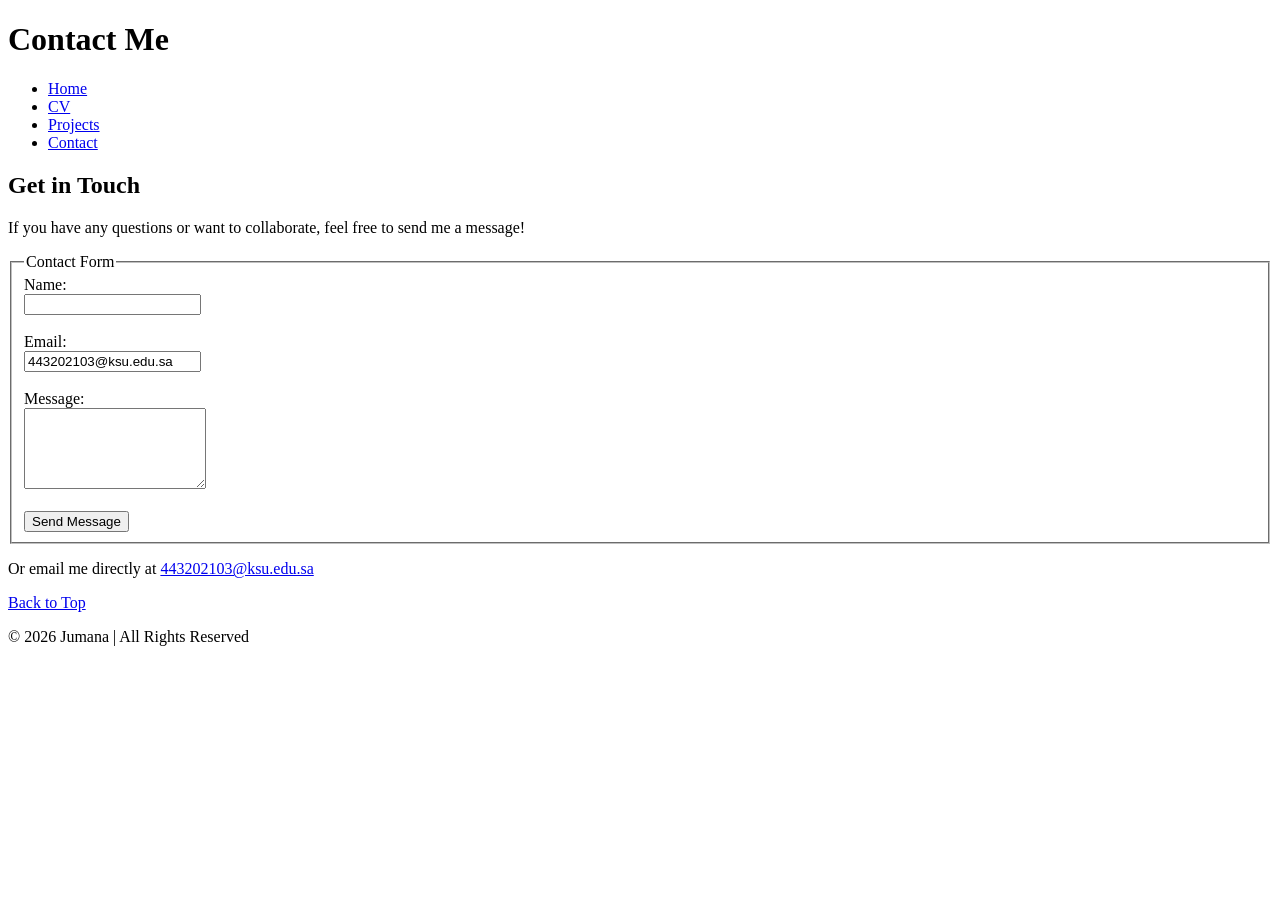
==== contact.html @ 99d0eee3 "Refactor contact form structure and labels" ====
<!DOCTYPE html>
<html lang="en">
<head>
    <meta charset="UTF-8">
    <title>Jumana | Contact</title>
    <meta name="viewport" content="width=device-width, initial-scale=1.0">
</head>

<body id="top">

<header>
    <h1>Contact Me</h1>

    <nav role="navigation">
        <ul>
            <li><a href="index.html">Home</a></li>
            <li><a href="cv.html">CV</a></li>
            <li><a href="projects.html">Projects</a></li>
            <li><a href="contact.html">Contact</a></li>
        </ul>
    </nav>
</header>

<main>

    <section>
    <h2>Get in Touch</h2>
    <p>If you have any questions or want to collaborate, feel free to send me a message!</p>

    <fieldset>
        <legend>Contact Form</legend>

        <label for="name">Name:</label><br>
        <input type="text" id="name" name="name" required><br><br>

        <label for="email">Email:</label><br>
        <input type="email" id="email" name="email" value="443202103@ksu.edu.sa" required><br><br>

        <label for="message">Message:</label><br>
        <textarea id="message" name="message" rows="5" required></textarea><br><br>

        <button type="button">Send Message</button>
    </fieldset>

    <p>Or email me directly at <a href="mailto:443202103@ksu.edu.sa">443202103@ksu.edu.sa</a></p>
</section>

    <p><a href="#top">Back to Top</a></p>

</main>

<footer>
    <p>&copy; 2026 Jumana | All Rights Reserved</p>
</footer>

</body>
</html>
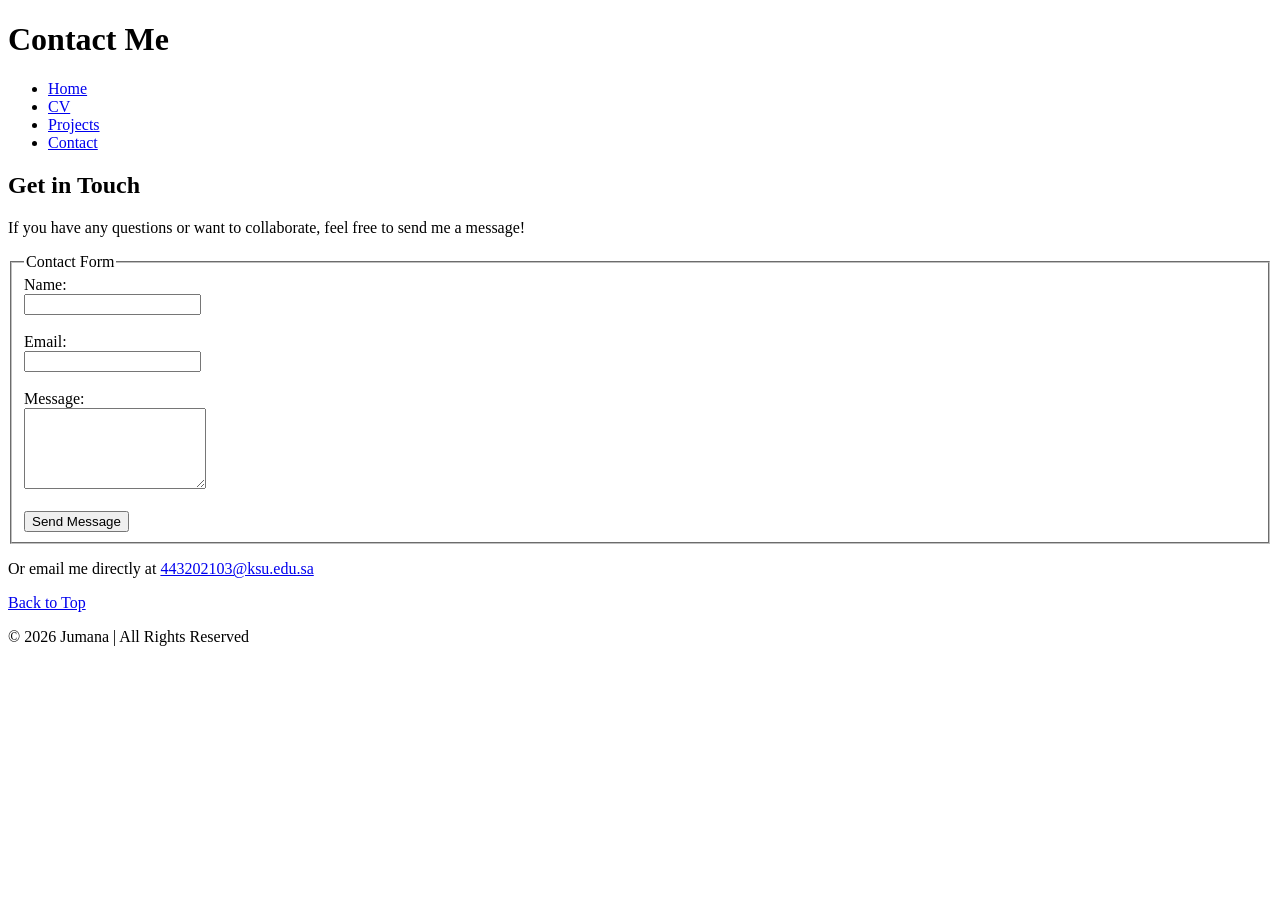
==== commit 5fe23ede: "Refactor contact form for improved structure" ====
--- a/contact.html
+++ b/contact.html
@@ -23,29 +23,31 @@
 
 <main>
 
-    <section>
+<section>
     <h2>Get in Touch</h2>
     <p>If you have any questions or want to collaborate, feel free to send me a message!</p>
 
-    <fieldset>
-        <legend>Contact Form</legend>
+    <form action="#" method="post">
+        <fieldset>
+            <legend>Contact Form</legend>
 
-        <label for="name">Name:</label><br>
-        <input type="text" id="name" name="name" required><br><br>
+            <label for="name">Name:</label><br>
+            <input type="text" id="name" name="name" required><br><br>
 
-        <label for="email">Email:</label><br>
-        <input type="email" id="email" name="email" value="443202103@ksu.edu.sa" required><br><br>
+            <label for="email">Email:</label><br>
+            <input type="email" id="email" name="email" required><br><br>
 
-        <label for="message">Message:</label><br>
-        <textarea id="message" name="message" rows="5" required></textarea><br><br>
+            <label for="message">Message:</label><br>
+            <textarea id="message" name="message" rows="5" required></textarea><br><br>
 
-        <button type="button">Send Message</button>
-    </fieldset>
+            <button type="submit">Send Message</button>
+        </fieldset>
+    </form>
 
     <p>Or email me directly at <a href="mailto:443202103@ksu.edu.sa">443202103@ksu.edu.sa</a></p>
 </section>
 
-    <p><a href="#top">Back to Top</a></p>
+<p><a href="#top">Back to Top</a></p>
 
 </main>
 
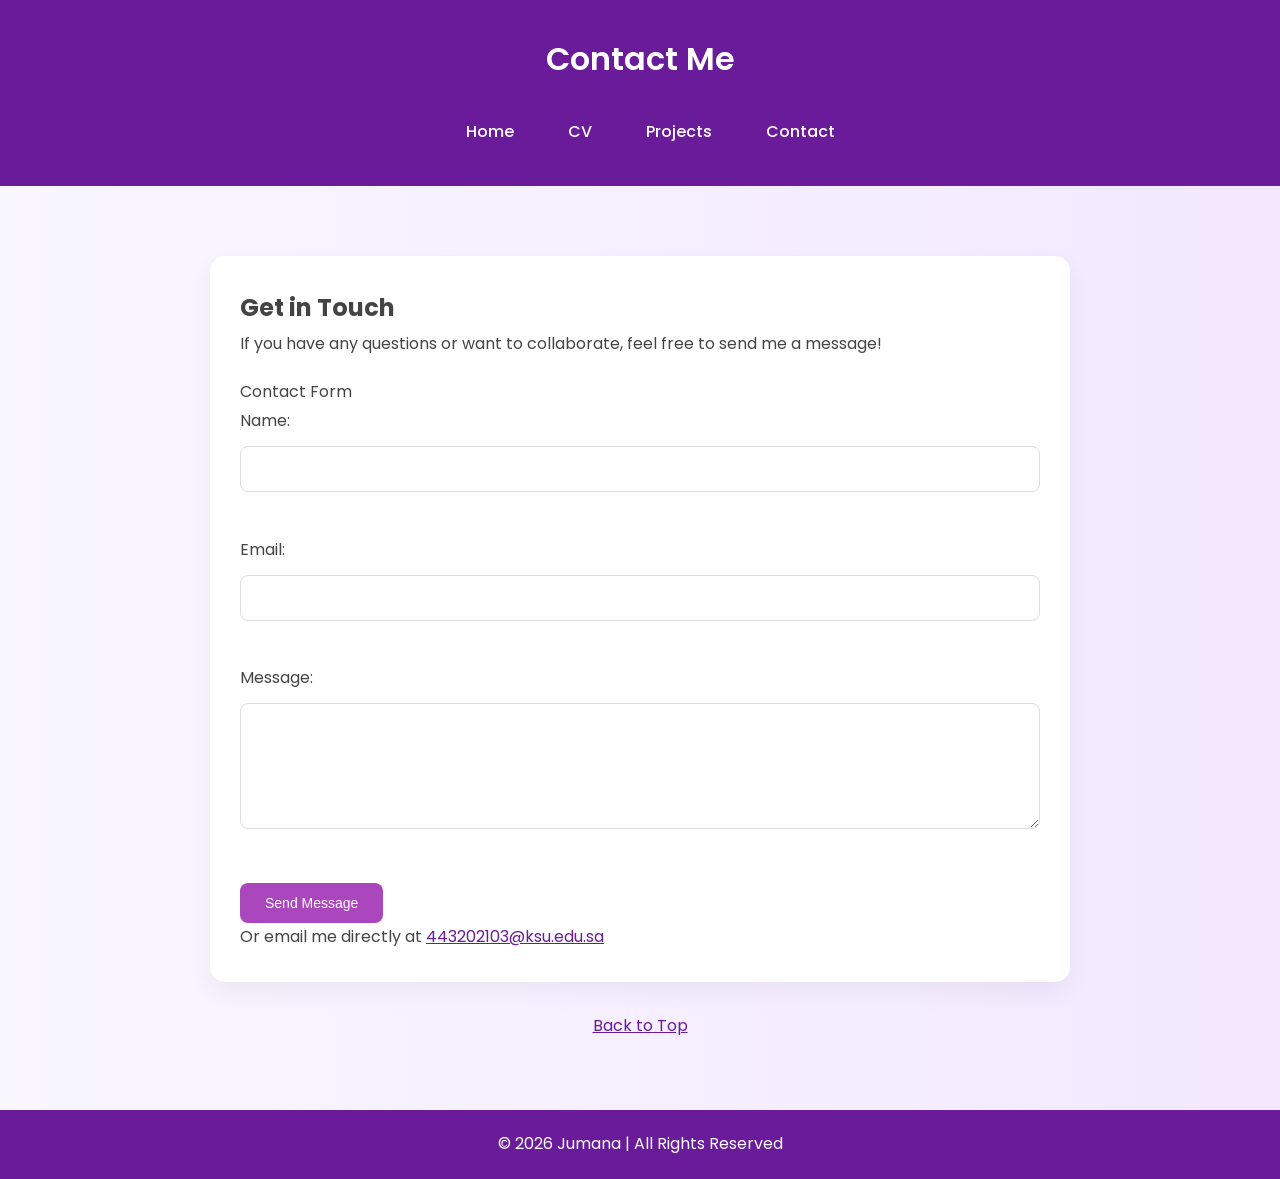
==== commit 81f3b8a4: "Add Google Fonts link to contact.html" ====
--- a/contact.html
+++ b/contact.html
@@ -4,6 +4,8 @@
     <meta charset="UTF-8">
     <title>Jumana | Contact</title>
     <meta name="viewport" content="width=device-width, initial-scale=1.0">
+   <link href="https://fonts.googleapis.com/css2?family=Poppins:wght@300;500;600&display=swap" rel="stylesheet">
+<link rel="stylesheet" href="style.css">
 </head>
 
 <body id="top">
--- a/style.css
+++ b/style.css
@@ -0,0 +1,204 @@
+/* ===== Reset ===== */
+* {
+    margin: 0;
+    padding: 0;
+    box-sizing: border-box;
+}
+
+/* ===== Body ===== */
+body {
+    font-family: 'Poppins', sans-serif;
+    background: linear-gradient(to right, #f8f6ff, #f3e8ff);
+    color: #444;
+    line-height: 1.8;
+}
+
+/* ===== Header ===== */
+header {
+    background: #6a1b9a;
+    color: white;
+    padding: 30px 20px;
+    text-align: center;
+}
+
+header h1 {
+    font-weight: 600;
+}
+
+header h2 {
+    font-weight: 300;
+    margin-top: 5px;
+}
+
+/* ===== Navigation ===== */
+nav ul {
+    list-style: none;
+    display: flex;
+    justify-content: center;
+    margin-top: 20px;
+    flex-wrap: wrap;
+}
+
+nav ul li {
+    margin: 10px 15px;
+}
+
+nav ul li a {
+    text-decoration: none;
+    color: white;
+    font-weight: 500;
+    padding: 6px 12px;
+    border-radius: 6px;
+    transition: 0.3s;
+}
+
+nav ul li a:hover {
+    background: rgba(255,255,255,0.2);
+}
+
+/* ===== Main Layout ===== */
+main {
+    max-width: 900px;
+    margin: 50px auto;
+    padding: 20px;
+}
+
+/* ===== Sections ===== */
+section {
+    background: white;
+    padding: 30px;
+    margin-bottom: 30px;
+    border-radius: 15px;
+    box-shadow: 0 10px 25px rgba(0,0,0,0.05);
+    animation: fadeUp 0.8s ease;
+}
+
+/* ===== Articles (Projects) ===== */
+article {
+    background: white;
+    padding: 25px;
+    border-radius: 15px;
+    box-shadow: 0 8px 20px rgba(0,0,0,0.05);
+    margin-bottom: 30px;
+    transition: 0.3s ease;
+}
+
+article:hover {
+    transform: translateY(-6px);
+    box-shadow: 0 12px 30px rgba(0,0,0,0.08);
+}
+
+/* ===== Images ===== */
+figure {
+    text-align: center;
+    margin-top: 15px;
+}
+
+figure img {
+    max-width: 100%;
+    border-radius: 12px;
+}
+
+/* ===== Form ===== */
+form {
+    margin-top: 20px;
+}
+
+fieldset {
+    border: none;
+}
+
+input, textarea {
+    width: 100%;
+    padding: 12px;
+    margin: 10px 0 15px;
+    border-radius: 8px;
+    border: 1px solid #ddd;
+    font-family: inherit;
+    transition: 0.3s;
+}
+
+input:focus, textarea:focus {
+    border-color: #ab47bc;
+    outline: none;
+    box-shadow: 0 0 8px rgba(171,71,188,0.3);
+}
+
+/* ===== Button ===== */
+button {
+    background: #ab47bc;
+    color: white;
+    border: none;
+    padding: 12px 25px;
+    border-radius: 8px;
+    cursor: pointer;
+    transition: 0.3s;
+    font-size: 14px;
+}
+
+button:hover {
+    background: #8e24aa;
+    transform: scale(1.05);
+}
+
+/* ===== Lists Styling ===== */
+ul, ol, dl {
+    margin-left: 20px;
+}
+
+/* ===== Blockquote ===== */
+blockquote {
+    margin-top: 15px;
+    padding: 15px;
+    background: #f3e5f5;
+    border-left: 5px solid #ab47bc;
+    font-style: italic;
+    border-radius: 8px;
+}
+
+/* ===== Links ===== */
+a {
+    color: #6a1b9a;
+}
+
+a:hover {
+    text-decoration: underline;
+}
+
+/* ===== Footer ===== */
+footer {
+    text-align: center;
+    padding: 20px;
+    background: #6a1b9a;
+    color: white;
+    margin-top: 40px;
+}
+
+/* ===== Back to Top ===== */
+main > p {
+    text-align: center;
+    margin-top: 20px;
+}
+
+/* ===== Animation ===== */
+@keyframes fadeUp {
+    from {
+        opacity: 0;
+        transform: translateY(15px);
+    }
+    to {
+        opacity: 1;
+        transform: translateY(0);
+    }
+}
+
+/* ===== Responsive ===== */
+@media (max-width: 600px) {
+    nav ul {
+        flex-direction: column;
+    }
+
+    nav ul li {
+        margin: 8px 0;
+    }
+}
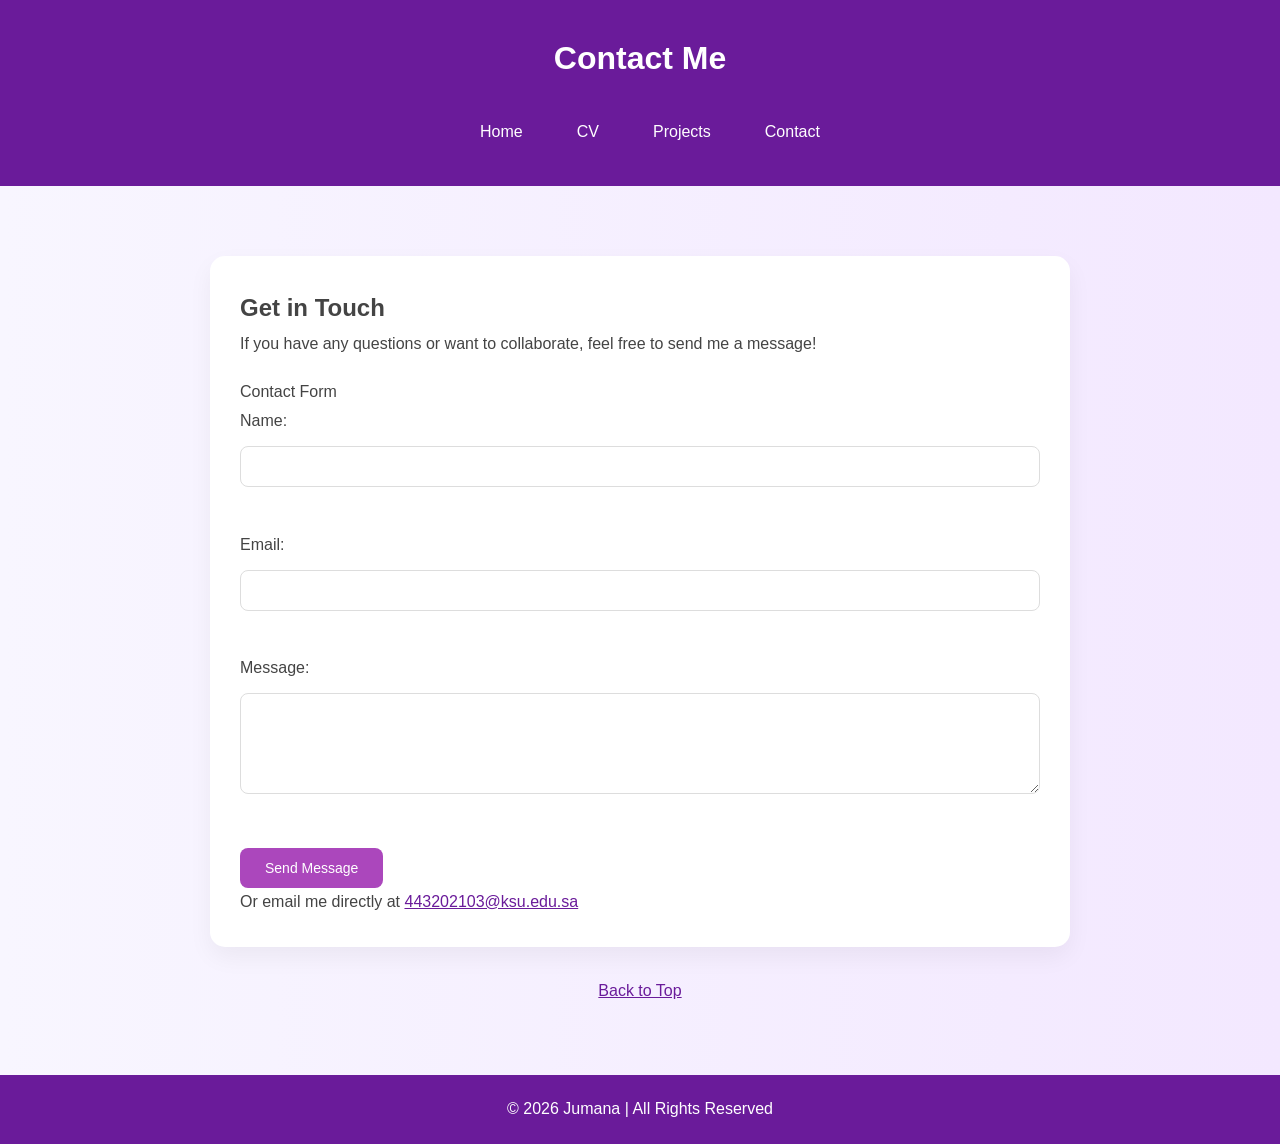
==== commit 973ad802: "Rename stylesheet from style.css to styles.css" ====
--- a/contact.html
+++ b/contact.html
@@ -4,8 +4,7 @@
     <meta charset="UTF-8">
     <title>Jumana | Contact</title>
     <meta name="viewport" content="width=device-width, initial-scale=1.0">
-   <link href="https://fonts.googleapis.com/css2?family=Poppins:wght@300;500;600&display=swap" rel="stylesheet">
-<link rel="stylesheet" href="style.css">
+    <link rel="stylesheet" href="styles.css">
 </head>
 
 <body id="top">
--- a/styles.css
+++ b/styles.css
@@ -0,0 +1,204 @@
+/* ===== Reset ===== */
+* {
+    margin: 0;
+    padding: 0;
+    box-sizing: border-box;
+}
+
+/* ===== Body ===== */
+body {
+    font-family: 'Poppins', sans-serif;
+    background: linear-gradient(to right, #f8f6ff, #f3e8ff);
+    color: #444;
+    line-height: 1.8;
+}
+
+/* ===== Header ===== */
+header {
+    background: #6a1b9a;
+    color: white;
+    padding: 30px 20px;
+    text-align: center;
+}
+
+header h1 {
+    font-weight: 600;
+}
+
+header h2 {
+    font-weight: 300;
+    margin-top: 5px;
+}
+
+/* ===== Navigation ===== */
+nav ul {
+    list-style: none;
+    display: flex;
+    justify-content: center;
+    margin-top: 20px;
+    flex-wrap: wrap;
+}
+
+nav ul li {
+    margin: 10px 15px;
+}
+
+nav ul li a {
+    text-decoration: none;
+    color: white;
+    font-weight: 500;
+    padding: 6px 12px;
+    border-radius: 6px;
+    transition: 0.3s;
+}
+
+nav ul li a:hover {
+    background: rgba(255,255,255,0.2);
+}
+
+/* ===== Main Layout ===== */
+main {
+    max-width: 900px;
+    margin: 50px auto;
+    padding: 20px;
+}
+
+/* ===== Sections ===== */
+section {
+    background: white;
+    padding: 30px;
+    margin-bottom: 30px;
+    border-radius: 15px;
+    box-shadow: 0 10px 25px rgba(0,0,0,0.05);
+    animation: fadeUp 0.8s ease;
+}
+
+/* ===== Articles (Projects) ===== */
+article {
+    background: white;
+    padding: 25px;
+    border-radius: 15px;
+    box-shadow: 0 8px 20px rgba(0,0,0,0.05);
+    margin-bottom: 30px;
+    transition: 0.3s ease;
+}
+
+article:hover {
+    transform: translateY(-6px);
+    box-shadow: 0 12px 30px rgba(0,0,0,0.08);
+}
+
+/* ===== Images ===== */
+figure {
+    text-align: center;
+    margin-top: 15px;
+}
+
+figure img {
+    max-width: 100%;
+    border-radius: 12px;
+}
+
+/* ===== Form ===== */
+form {
+    margin-top: 20px;
+}
+
+fieldset {
+    border: none;
+}
+
+input, textarea {
+    width: 100%;
+    padding: 12px;
+    margin: 10px 0 15px;
+    border-radius: 8px;
+    border: 1px solid #ddd;
+    font-family: inherit;
+    transition: 0.3s;
+}
+
+input:focus, textarea:focus {
+    border-color: #ab47bc;
+    outline: none;
+    box-shadow: 0 0 8px rgba(171,71,188,0.3);
+}
+
+/* ===== Button ===== */
+button {
+    background: #ab47bc;
+    color: white;
+    border: none;
+    padding: 12px 25px;
+    border-radius: 8px;
+    cursor: pointer;
+    transition: 0.3s;
+    font-size: 14px;
+}
+
+button:hover {
+    background: #8e24aa;
+    transform: scale(1.05);
+}
+
+/* ===== Lists Styling ===== */
+ul, ol, dl {
+    margin-left: 20px;
+}
+
+/* ===== Blockquote ===== */
+blockquote {
+    margin-top: 15px;
+    padding: 15px;
+    background: #f3e5f5;
+    border-left: 5px solid #ab47bc;
+    font-style: italic;
+    border-radius: 8px;
+}
+
+/* ===== Links ===== */
+a {
+    color: #6a1b9a;
+}
+
+a:hover {
+    text-decoration: underline;
+}
+
+/* ===== Footer ===== */
+footer {
+    text-align: center;
+    padding: 20px;
+    background: #6a1b9a;
+    color: white;
+    margin-top: 40px;
+}
+
+/* ===== Back to Top ===== */
+main > p {
+    text-align: center;
+    margin-top: 20px;
+}
+
+/* ===== Animation ===== */
+@keyframes fadeUp {
+    from {
+        opacity: 0;
+        transform: translateY(15px);
+    }
+    to {
+        opacity: 1;
+        transform: translateY(0);
+    }
+}
+
+/* ===== Responsive ===== */
+@media (max-width: 600px) {
+    nav ul {
+        flex-direction: column;
+    }
+
+    nav ul li {
+        margin: 8px 0;
+    }
+}
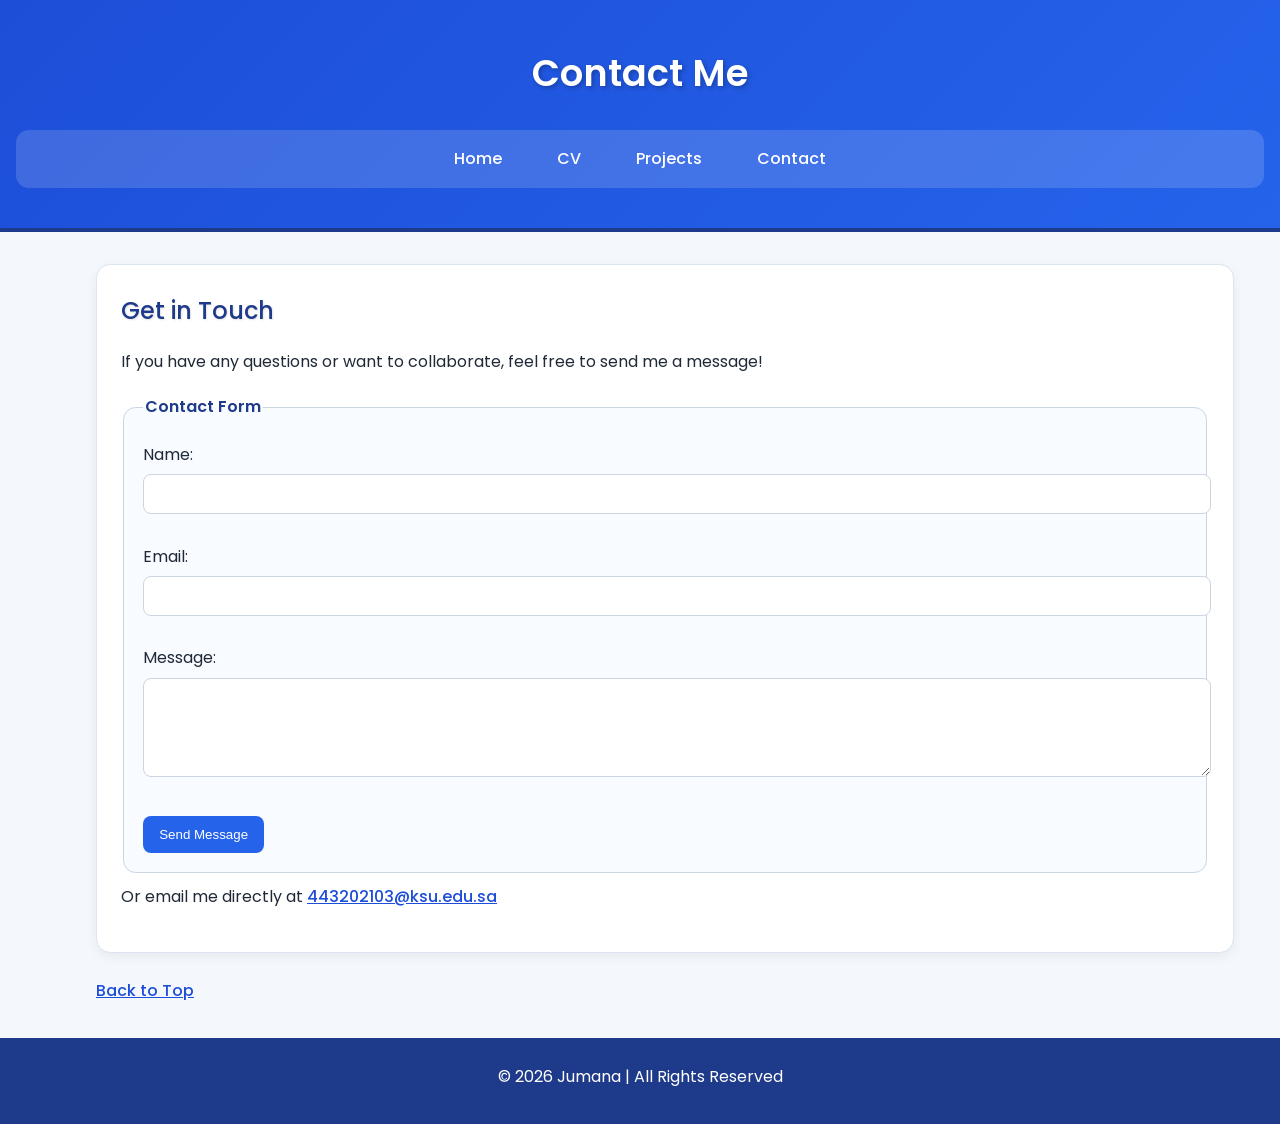
==== commit 7b82ebac: "Refactor contact form section for clarity" ====
--- a/contact.html
+++ b/contact.html
@@ -23,33 +23,34 @@
 </header>
 
 <main>
+    <section>
+        <h2>Get in Touch</h2>
+        <p>If you have any questions or want to collaborate, feel free to send me a message!</p>
 
-<section>
-    <h2>Get in Touch</h2>
-    <p>If you have any questions or want to collaborate, feel free to send me a message!</p>
+        <form action="#" method="post">
+            <fieldset>
+                <legend>Contact Form</legend>
 
-    <form action="#" method="post">
-        <fieldset>
-            <legend>Contact Form</legend>
+                <label for="name">Name:</label><br>
+                <input type="text" id="name" name="name" required><br><br>
 
-            <label for="name">Name:</label><br>
-            <input type="text" id="name" name="name" required><br><br>
+                <label for="email">Email:</label><br>
+                <input type="email" id="email" name="email" required><br><br>
 
-            <label for="email">Email:</label><br>
-            <input type="email" id="email" name="email" required><br><br>
+                <label for="message">Message:</label><br>
+                <textarea id="message" name="message" rows="5" required></textarea><br><br>
 
-            <label for="message">Message:</label><br>
-            <textarea id="message" name="message" rows="5" required></textarea><br><br>
+                <button type="submit">Send Message</button>
+            </fieldset>
+        </form>
 
-            <button type="submit">Send Message</button>
-        </fieldset>
-    </form>
+        <p>
+            Or email me directly at
+            <a href="mailto:443202103@ksu.edu.sa">443202103@ksu.edu.sa</a>
+        </p>
+    </section>
 
-    <p>Or email me directly at <a href="mailto:443202103@ksu.edu.sa">443202103@ksu.edu.sa</a></p>
-</section>
-
-<p><a href="#top">Back to Top</a></p>
-
+    <p><a href="#top">Back to Top</a></p>
 </main>
 
 <footer>
--- a/styles.css
+++ b/styles.css
@@ -1,204 +1,272 @@
-/* ===== Reset ===== */
-* {
+@import url('https://fonts.googleapis.com/css2?family=Poppins:wght@300;400;500;600&display=swap');
+
+/* =========================
+   General Page Styling
+   ========================= */
+body {
+    font-family: "Poppins", Arial, sans-serif;
+    font-size: 1rem;
+    font-weight: 400;
+    font-style: normal;
+    line-height: 1.8;
+    text-align: left;
+    color: #1f2937;
+    background-color: #f4f7fb;
     margin: 0;
     padding: 0;
-    box-sizing: border-box;
-}
-
-/* ===== Body ===== */
-body {
-    font-family: 'Poppins', sans-serif;
-    background: linear-gradient(to right, #f8f6ff, #f3e8ff);
-    color: #444;
-    line-height: 1.8;
-}
-
-/* ===== Header ===== */
+}
+
+/* =========================
+   Header Styling
+   ========================= */
 header {
-    background: #6a1b9a;
-    color: white;
-    padding: 30px 20px;
+    background: linear-gradient(135deg, #1d4ed8, #2563eb);
+    color: white;
     text-align: center;
-}
-
-header h1 {
+    padding: 2.5rem 1rem;
+    border-bottom: 0.3rem solid #1e3a8a;
+}
+
+h1 {
+    font-size: 2.3rem;
     font-weight: 600;
-}
-
-header h2 {
-    font-weight: 300;
-    margin-top: 5px;
-}
-
-/* ===== Navigation ===== */
+    text-transform: capitalize;
+    margin: 0 0 0.5rem;
+    text-shadow: 2px 2px 4px rgba(0, 0, 0, 0.25);
+}
+
+h2 {
+    font-size: 1.5rem;
+    font-weight: 500;
+    margin-top: 0;
+    margin-bottom: 1rem;
+    color: #1e3a8a;
+    text-shadow: 1px 1px 2px rgba(0, 0, 0, 0.12);
+}
+
+/* =========================
+   Navigation Styling
+   ========================= */
+nav {
+    background-color: rgba(255, 255, 255, 0.15);
+    margin-top: 1.5rem;
+    padding: 0.9rem;
+    border-radius: 0.8rem;
+}
+
 nav ul {
-    list-style: none;
-    display: flex;
-    justify-content: center;
-    margin-top: 20px;
-    flex-wrap: wrap;
-}
-
-nav ul li {
-    margin: 10px 15px;
-}
-
-nav ul li a {
+    list-style-type: none;
+    list-style-position: inside;
+    margin: 0;
+    padding: 0;
+}
+
+nav li {
+    display: inline-block;
+    margin: 0 0.8rem;
+}
+
+nav a {
+    color: white;
     text-decoration: none;
-    color: white;
     font-weight: 500;
-    padding: 6px 12px;
-    border-radius: 6px;
-    transition: 0.3s;
-}
-
-nav ul li a:hover {
-    background: rgba(255,255,255,0.2);
-}
-
-/* ===== Main Layout ===== */
+    font-size: 1rem;
+    padding: 0.5rem 0.8rem;
+    border-radius: 0.5rem;
+}
+
+nav a:hover {
+    background-color: rgba(255, 255, 255, 0.2);
+}
+
+/* =========================
+   Main Content Layout
+   ========================= */
 main {
-    max-width: 900px;
-    margin: 50px auto;
-    padding: 20px;
-}
-
-/* ===== Sections ===== */
-section {
-    background: white;
-    padding: 30px;
-    margin-bottom: 30px;
-    border-radius: 15px;
-    box-shadow: 0 10px 25px rgba(0,0,0,0.05);
-    animation: fadeUp 0.8s ease;
-}
-
-/* ===== Articles (Projects) ===== */
+    width: 85%;
+    max-width: 70rem;
+    margin: 2rem auto;
+    padding: 0 1rem;
+}
+
+/* تحسين الأقسام */
+section,
 article {
-    background: white;
-    padding: 25px;
-    border-radius: 15px;
-    box-shadow: 0 8px 20px rgba(0,0,0,0.05);
-    margin-bottom: 30px;
-    transition: 0.3s ease;
-}
-
-article:hover {
-    transform: translateY(-6px);
-    box-shadow: 0 12px 30px rgba(0,0,0,0.08);
-}
-
-/* ===== Images ===== */
+    background-color: white;
+    margin-bottom: 1.5rem;
+    padding: 1.5rem;
+    border: 0.08rem solid #dbe4f0;
+    border-radius: 0.9rem;
+    box-shadow: 0 0.25rem 0.75rem rgba(0, 0, 0, 0.06);
+    
+    /* إضافة المطلوبة */
+    width: 100%;
+    min-height: 12rem;
+}
+
+/* =========================
+   Paragraph Styling
+   ========================= */
+p {
+    font-size: 1rem;
+    margin-top: 0.6rem;
+    margin-bottom: 1rem;
+}
+
+/* =========================
+   Lists Styling
+   ========================= */
+ul {
+    list-style-type: square;
+    list-style-position: inside;
+    padding-left: 0.5rem;
+    margin-bottom: 1rem;
+}
+
+ol {
+    list-style-type: decimal;
+    list-style-position: inside;
+    padding-left: 0.5rem;
+    margin-bottom: 1rem;
+}
+
+dl {
+    margin-bottom: 1rem;
+}
+
+dt {
+    font-weight: 600;
+    color: #1d4ed8;
+    margin-top: 0.8rem;
+}
+
+dd {
+    margin-left: 1rem;
+    margin-bottom: 0.8rem;
+}
+
+/* =========================
+   Links Styling
+   ========================= */
+a {
+    color: #1d4ed8;
+    font-weight: 500;
+}
+
+a:hover {
+    color: #1e3a8a;
+}
+
+/* =========================
+   Class Selector
+   ========================= */
+.highlight {
+    background-color: #e0f2fe;
+    border-left: 0.3rem solid #0284c7;
+    padding: 0.8rem;
+    border-radius: 0.5rem;
+}
+
+/* =========================
+   ID Selector
+   ========================= */
+#intro {
+    font-style: italic;
+    color: #374151;
+}
+
+/* =========================
+   Images
+   ========================= */
 figure {
+    margin: 1rem 0;
     text-align: center;
-    margin-top: 15px;
-}
-
-figure img {
+}
+
+img {
     max-width: 100%;
-    border-radius: 12px;
-}
-
-/* ===== Form ===== */
-form {
-    margin-top: 20px;
-}
-
+    height: auto;
+    border-radius: 0.8rem;
+    border: 0.08rem solid #dbe4f0;
+}
+
+figcaption {
+    margin-top: 0.6rem;
+    font-size: 0.95rem;
+    font-style: italic;
+    color: #4b5563;
+}
+
+/* =========================
+   Blockquote
+   ========================= */
+blockquote {
+    margin: 1rem 0;
+    padding: 1rem 1.2rem;
+    background-color: #eff6ff;
+    border-left: 0.3rem solid #2563eb;
+    font-style: italic;
+    border-radius: 0.5rem;
+}
+
+/* =========================
+   Form
+   ========================= */
 fieldset {
+    border: 0.08rem solid #cbd5e1;
+    border-radius: 0.8rem;
+    padding: 1.2rem;
+    background-color: #f8fbff;
+}
+
+legend {
+    font-weight: 600;
+    color: #1e3a8a;
+}
+
+input,
+textarea {
+    width: 100%;
+    padding: 0.7rem;
+    margin-top: 0.3rem;
+    border: 0.08rem solid #cbd5e1;
+    border-radius: 0.5rem;
+}
+
+button {
+    background-color: #2563eb;
+    color: white;
     border: none;
-}
-
-input, textarea {
-    width: 100%;
-    padding: 12px;
-    margin: 10px 0 15px;
-    border-radius: 8px;
-    border: 1px solid #ddd;
-    font-family: inherit;
-    transition: 0.3s;
-}
-
-input:focus, textarea:focus {
-    border-color: #ab47bc;
-    outline: none;
-    box-shadow: 0 0 8px rgba(171,71,188,0.3);
-}
-
-/* ===== Button ===== */
-button {
-    background: #ab47bc;
-    color: white;
-    border: none;
-    padding: 12px 25px;
-    border-radius: 8px;
+    padding: 0.7rem 1rem;
+    border-radius: 0.5rem;
     cursor: pointer;
-    transition: 0.3s;
-    font-size: 14px;
 }
 
 button:hover {
-    background: #8e24aa;
-    transform: scale(1.05);
-}
-
-/* ===== Lists Styling ===== */
-ul, ol, dl {
-    margin-left: 20px;
-}
-
-/* ===== Blockquote ===== */
-blockquote {
-    margin-top: 15px;
-    padding: 15px;
-    background: #f3e5f5;
-    border-left: 5px solid #ab47bc;
-    font-style: italic;
-    border-radius: 8px;
-}
-
-/* ===== Links ===== */
-a {
-    color: #6a1b9a;
-}
-
-a:hover {
-    text-decoration: underline;
-}
-
-/* ===== Footer ===== */
+    background-color: #1e40af;
+}
+
+/* =========================
+   Footer
+   ========================= */
 footer {
     text-align: center;
-    padding: 20px;
-    background: #6a1b9a;
-    color: white;
-    margin-top: 40px;
-}
-
-/* ===== Back to Top ===== */
-main > p {
-    text-align: center;
-    margin-top: 20px;
-}
-
-/* ===== Animation ===== */
-@keyframes fadeUp {
-    from {
-        opacity: 0;
-        transform: translateY(15px);
+    background-color: #1e3a8a;
+    color: white;
+    padding: 1rem;
+    margin-top: 2rem;
+}
+
+/* =========================
+   Responsive
+   ========================= */
+@media (max-width: 48rem) {
+    nav li {
+        display: block;
+        margin: 0.6rem 0;
     }
-    to {
-        opacity: 1;
-        transform: translateY(0);
+
+    main {
+        width: 92%;
     }
 }
-
-/* ===== Responsive ===== */
-@media (max-width: 600px) {
-    nav ul {
-        flex-direction: column;
-    }
-
-    nav ul li {
-        margin: 8px 0;
-    }
-}
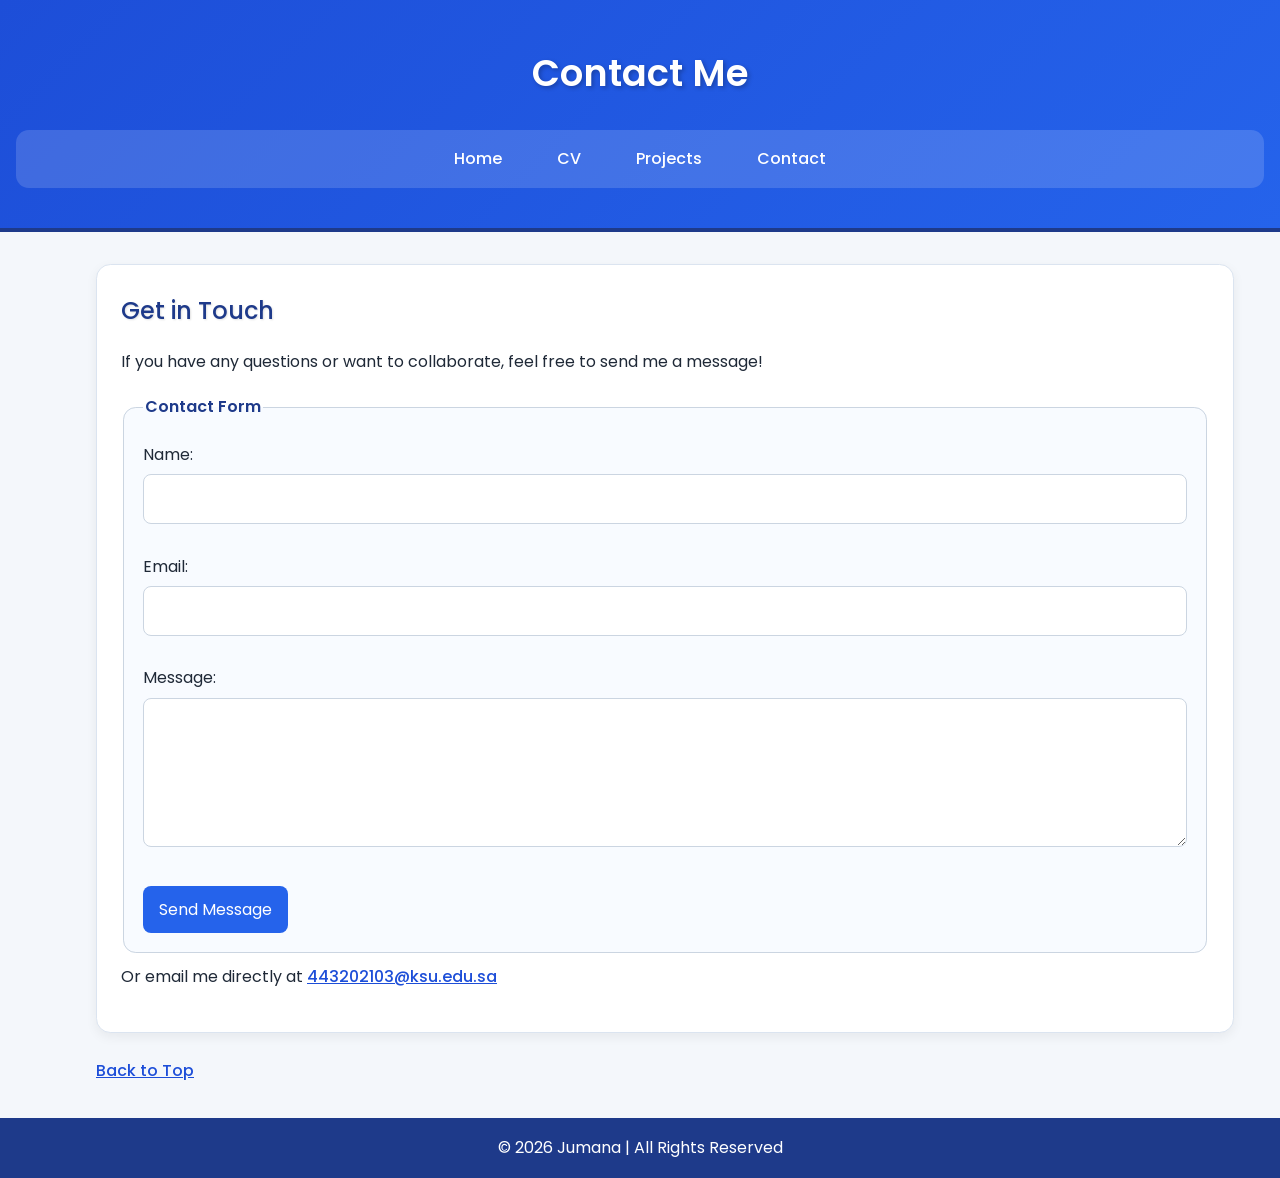
==== commit 58f32e6c: "Add form validation to contact form" ====
--- a/contact.html
+++ b/contact.html
@@ -27,7 +27,7 @@
         <h2>Get in Touch</h2>
         <p>If you have any questions or want to collaborate, feel free to send me a message!</p>
 
-        <form action="#" method="post">
+        <form action="#" method="post" onsubmit="return validateForm();">
             <fieldset>
                 <legend>Contact Form</legend>
 
@@ -57,5 +57,6 @@
     <p>&copy; 2026 Jumana | All Rights Reserved</p>
 </footer>
 
+<script src="scripts.js"></script>
 </body>
 </html>
--- a/styles.css
+++ b/styles.css
@@ -1,8 +1,5 @@
 @import url('https://fonts.googleapis.com/css2?family=Poppins:wght@300;400;500;600&display=swap');
 
-/* =========================
-   General Page Styling
-   ========================= */
 body {
     font-family: "Poppins", Arial, sans-serif;
     font-size: 1rem;
@@ -16,15 +13,17 @@
     padding: 0;
 }
 
-/* =========================
-   Header Styling
-   ========================= */
 header {
     background: linear-gradient(135deg, #1d4ed8, #2563eb);
     color: white;
     text-align: center;
     padding: 2.5rem 1rem;
     border-bottom: 0.3rem solid #1e3a8a;
+}
+
+header h1,
+header h2 {
+    color: white;
 }
 
 h1 {
@@ -44,9 +43,6 @@
     text-shadow: 1px 1px 2px rgba(0, 0, 0, 0.12);
 }
 
-/* =========================
-   Navigation Styling
-   ========================= */
 nav {
     background-color: rgba(255, 255, 255, 0.15);
     margin-top: 1.5rem;
@@ -79,9 +75,6 @@
     background-color: rgba(255, 255, 255, 0.2);
 }
 
-/* =========================
-   Main Content Layout
-   ========================= */
 main {
     width: 85%;
     max-width: 70rem;
@@ -89,7 +82,6 @@
     padding: 0 1rem;
 }
 
-/* تحسين الأقسام */
 section,
 article {
     background-color: white;
@@ -98,24 +90,16 @@
     border: 0.08rem solid #dbe4f0;
     border-radius: 0.9rem;
     box-shadow: 0 0.25rem 0.75rem rgba(0, 0, 0, 0.06);
-    
-    /* إضافة المطلوبة */
     width: 100%;
     min-height: 12rem;
 }
 
-/* =========================
-   Paragraph Styling
-   ========================= */
 p {
     font-size: 1rem;
     margin-top: 0.6rem;
     margin-bottom: 1rem;
 }
 
-/* =========================
-   Lists Styling
-   ========================= */
 ul {
     list-style-type: square;
     list-style-position: inside;
@@ -145,9 +129,6 @@
     margin-bottom: 0.8rem;
 }
 
-/* =========================
-   Links Styling
-   ========================= */
 a {
     color: #1d4ed8;
     font-weight: 500;
@@ -157,9 +138,6 @@
     color: #1e3a8a;
 }
 
-/* =========================
-   Class Selector
-   ========================= */
 .highlight {
     background-color: #e0f2fe;
     border-left: 0.3rem solid #0284c7;
@@ -167,17 +145,11 @@
     border-radius: 0.5rem;
 }
 
-/* =========================
-   ID Selector
-   ========================= */
 #intro {
     font-style: italic;
     color: #374151;
 }
 
-/* =========================
-   Images
-   ========================= */
 figure {
     margin: 1rem 0;
     text-align: center;
@@ -197,9 +169,6 @@
     color: #4b5563;
 }
 
-/* =========================
-   Blockquote
-   ========================= */
 blockquote {
     margin: 1rem 0;
     padding: 1rem 1.2rem;
@@ -209,9 +178,6 @@
     border-radius: 0.5rem;
 }
 
-/* =========================
-   Form
-   ========================= */
 fieldset {
     border: 0.08rem solid #cbd5e1;
     border-radius: 0.8rem;
@@ -231,6 +197,9 @@
     margin-top: 0.3rem;
     border: 0.08rem solid #cbd5e1;
     border-radius: 0.5rem;
+    box-sizing: border-box;
+    font-family: inherit;
+    font-size: 1rem;
 }
 
 button {
@@ -240,15 +209,14 @@
     padding: 0.7rem 1rem;
     border-radius: 0.5rem;
     cursor: pointer;
+    font-family: inherit;
+    font-size: 1rem;
 }
 
 button:hover {
     background-color: #1e40af;
 }
 
-/* =========================
-   Footer
-   ========================= */
 footer {
     text-align: center;
     background-color: #1e3a8a;
@@ -257,9 +225,10 @@
     margin-top: 2rem;
 }
 
-/* =========================
-   Responsive
-   ========================= */
+footer p {
+    margin: 0;
+}
+
 @media (max-width: 48rem) {
     nav li {
         display: block;
@@ -270,3 +239,7 @@
         width: 92%;
     }
 }
+.project-img {
+    width: 25rem;
+    max-width: 100%;
+}
